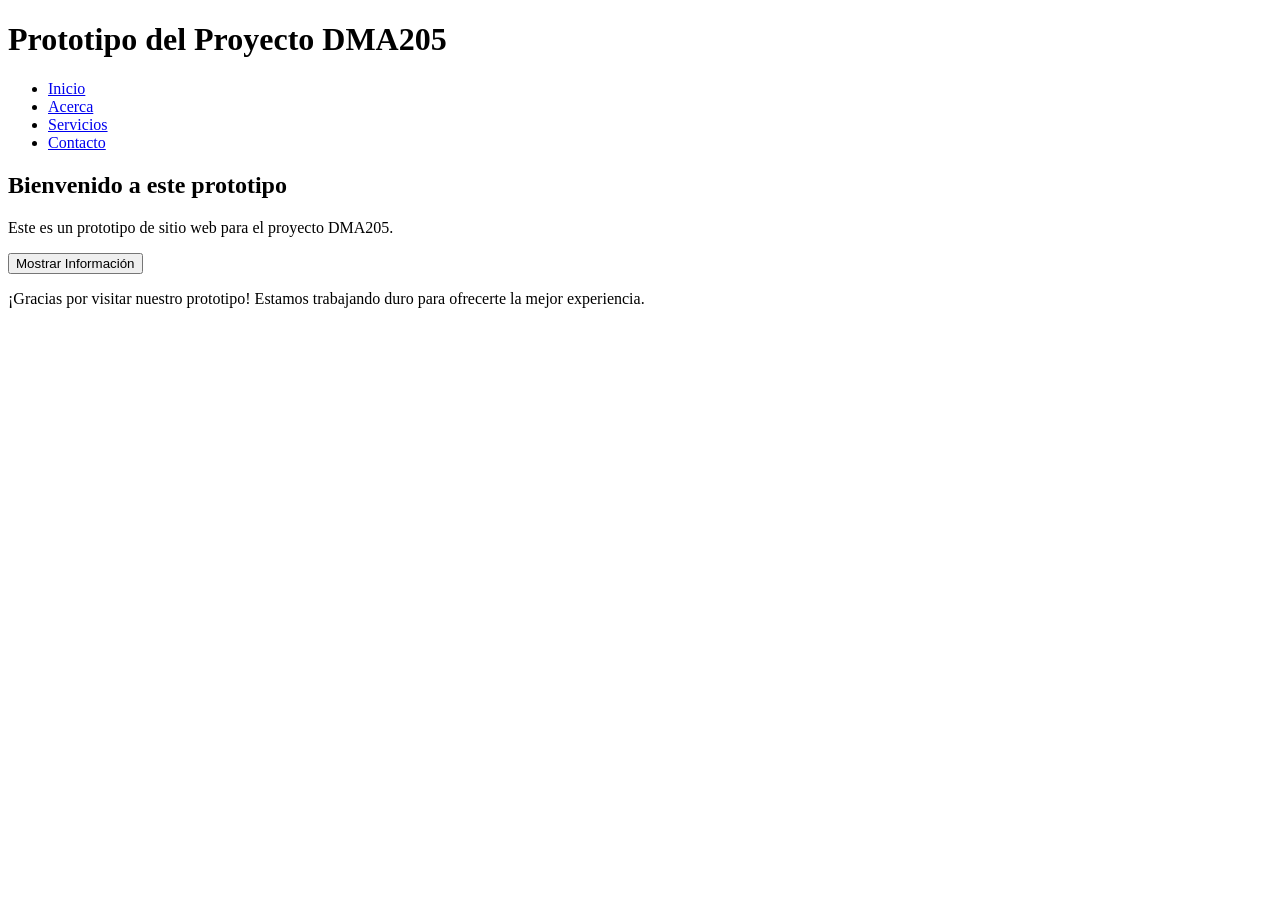
==== html/index.html @ a88b6270 "no se por cual version voy ahora pero voy a llamar a esta version 3.1" ====
<!DOCTYPE html>
<html lang="es">
<head>
  <meta charset="UTF-8">
  <meta name="viewport" content="width=device-width, initial-scale=1.0">
  <meta name="description" content="Prototipo del proyecto DMA205.">
  <meta name="Fernando" content="Fernando + Equipo de Diseño">
    <title>Prototipo del Proyecto DMA205</title>

  <link rel="stylesheet" href="css/styles.css">
</head>
<body>
  <header>
    <h1>Prototipo del Proyecto DMA205</h1>
    <nav>
      <ul>
        <li><a href="index.html">Inicio</a></li>
        <li><a href="html/acerca.html">Acerca</a></li>
        <li><a href="html/servicios.html">Servicios</a></li>
        <li><a href="html/contacto.html">Contacto</a></li>
      </ul>
    </nav>
  </header>

   <main>
    <section>
      <h2>Bienvenido a este prototipo</h2>
      <p>Este es un prototipo de sitio web para el proyecto DMA205.</p>
      <button id="btnInfo">Mostrar Información</button>
      <p id="infoText" class="hidden">¡Gracias por visitar nuestro prototipo! Estamos trabajando duro para ofrecerte la mejor experiencia.</p>

    </main>

  <script>
    // Funcionalidad del botón para mostrar información
    document.getElementById('btnInfo').addEventListener('click', () => {
      const infoText = document.getElementById('infoText');
      infoText.classList.toggle('hidden');
    });
    // Año dinámico en el footer
    document.getElementById('year').textContent = new Date().getFullYear();
  </script>
</body>
</html>
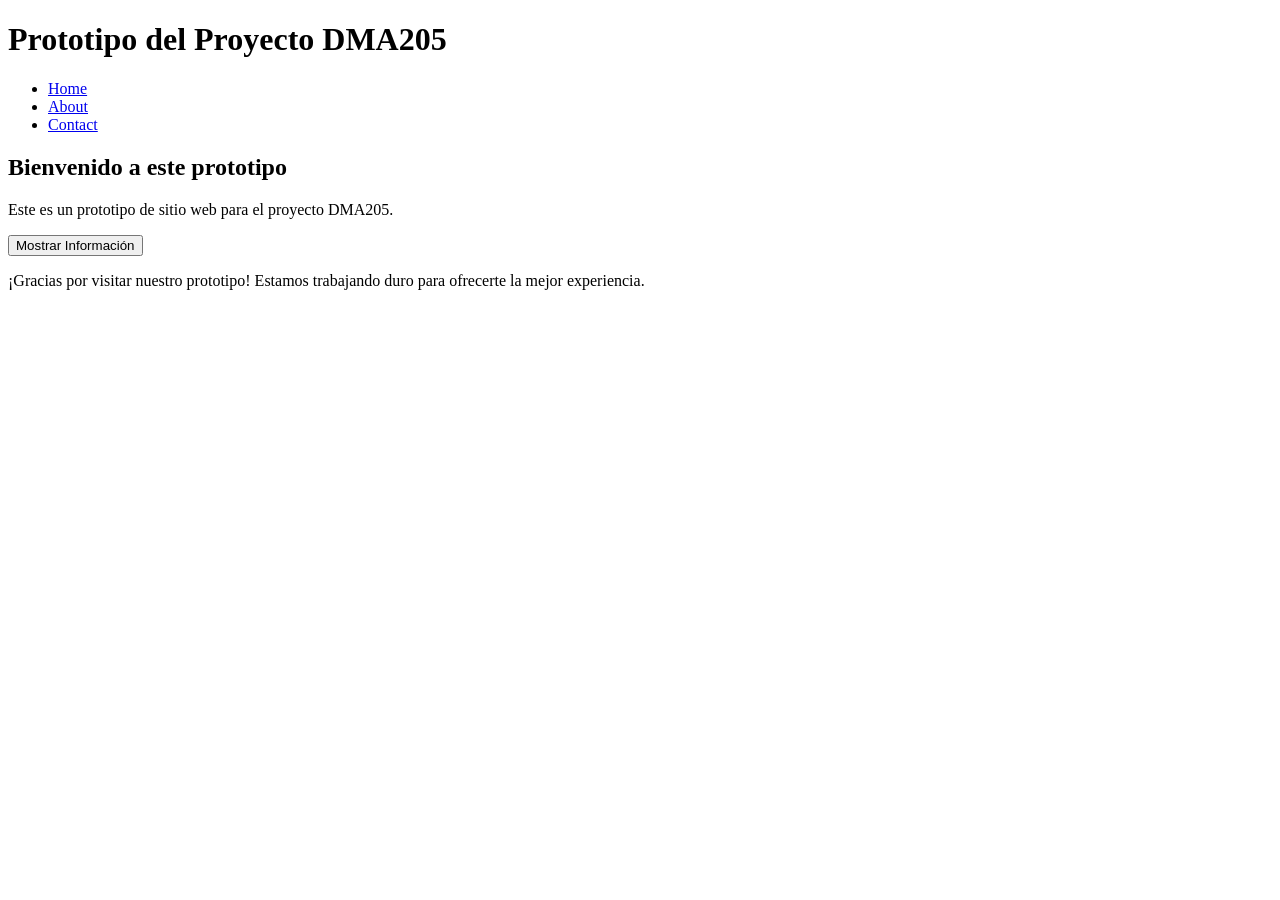
==== commit fa82790f: "version 3.3" ====
--- a/html/index.html
+++ b/html/index.html
@@ -12,14 +12,14 @@
 <body>
   <header>
     <h1>Prototipo del Proyecto DMA205</h1>
-    <nav>
-      <ul>
-        <li><a href="index.html">Inicio</a></li>
-        <li><a href="html/acerca.html">Acerca</a></li>
-        <li><a href="html/servicios.html">Servicios</a></li>
-        <li><a href="html/contacto.html">Contacto</a></li>
-      </ul>
-    </nav>
+   <nav>
+    <ul>
+        <li><a href="index.html">Home</a></li>
+        <li><a href="about.html">About</a></li>
+        <li><a href="contact.html">Contact</a></li>
+    </ul>
+</nav>
+
   </header>
 
    <main>
